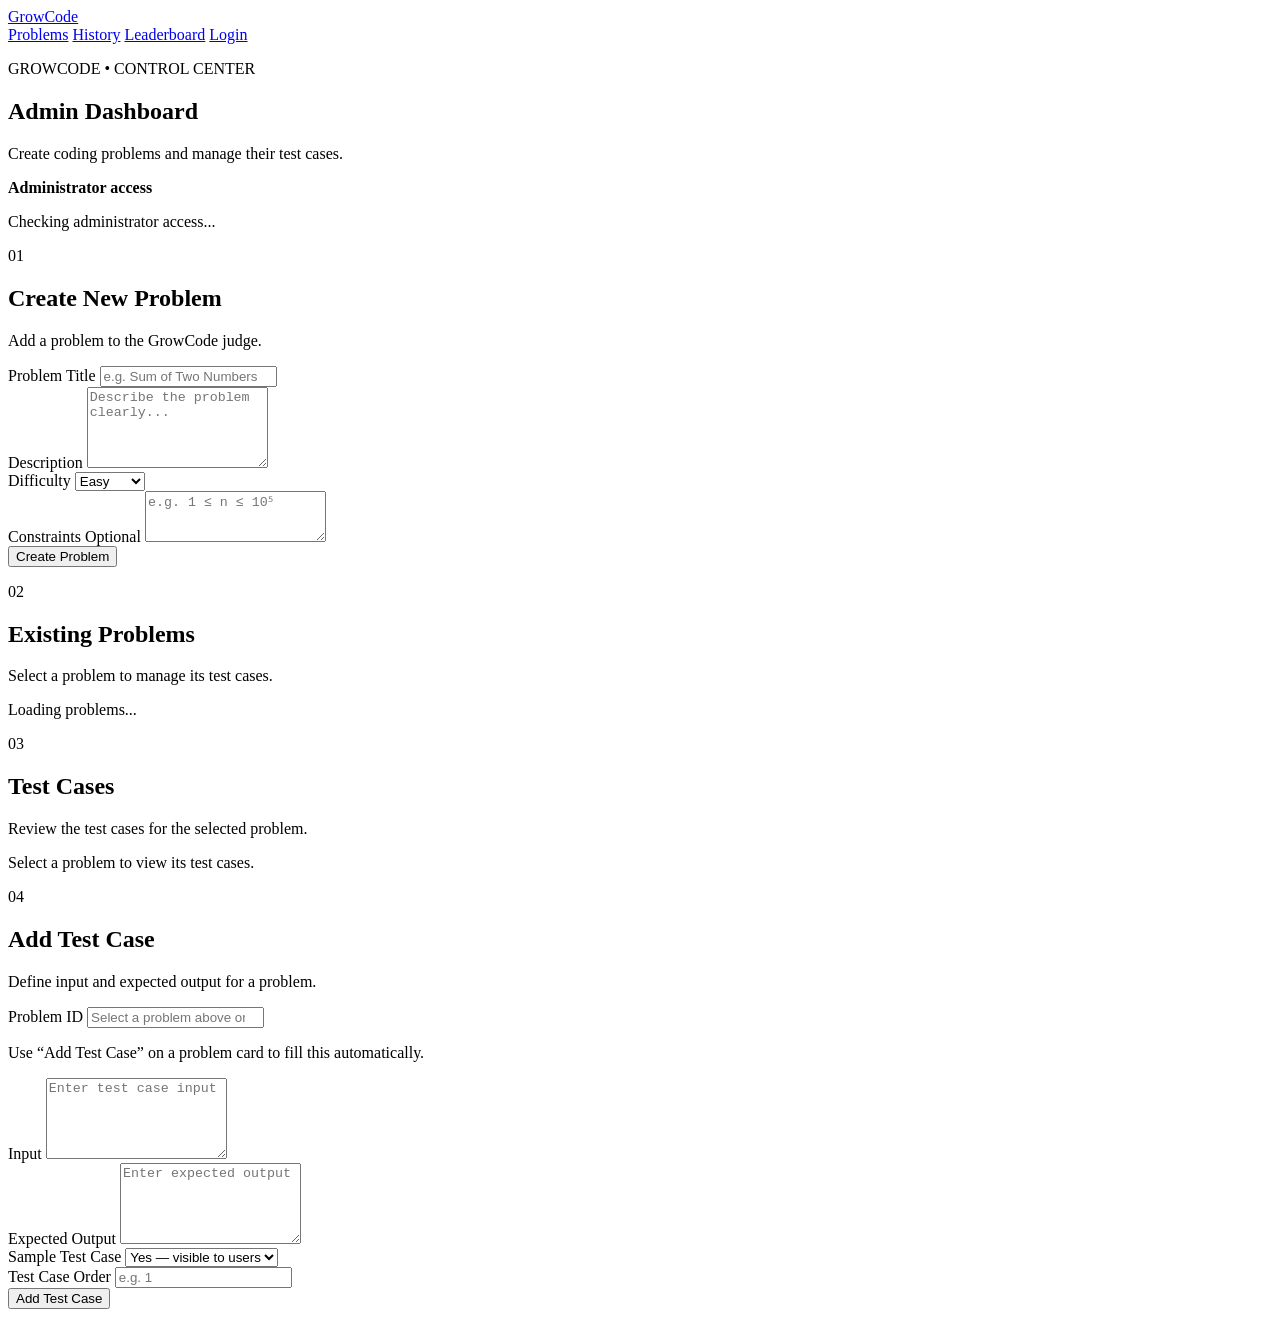
==== frontend/admin.html @ 70f72b7d "final update with improving functionalities" ====
<!DOCTYPE html>
<html lang="en">
<head>
    <meta charset="UTF-8">
    <meta name="viewport" content="width=device-width, initial-scale=1.0">
    <title>GrowCode Admin Panel</title>
    <link rel="stylesheet" href="/css/style.css">
</head>
<body class="admin-page">
    
    <header class="navbar">
        <a class="logo" href="/" aria-label="GrowCode home">GrowCode</a>

        <nav aria-label="Main navigation">
            <a href="/">Problems</a>
            <a href="/history.html">History</a>
            <a href="/leaderboard.html">Leaderboard</a>
            <a href="/admin.html" id="admin-link" aria-current="page" hidden>Admin</a>
            <a href="/register.html" id="register-link" hidden>Register</a>
            <a href="/login.html" id="auth-link">Login</a>
        </nav>
    </header>


    <main class="container admin-container">
        <section class="admin-hero">
            <div>
                <p class="admin-eyebrow">GROWCODE • CONTROL CENTER</p>
                <h1>Admin Dashboard</h1>
                <p class="admin-subtitle">Create coding problems and manage their test cases.</p>
            </div>
            <div id="admin-status" class="admin-status-card">
                <span class="admin-status-dot" aria-hidden="true"></span>
                <div>
                    <strong>Administrator access</strong>
                    <p id="admin-message" role="status" aria-live="polite">Checking administrator access...</p>
                </div>
            </div>
        </section>

        <section class="admin-section admin-panel">
            <div class="admin-section-heading">
                <div>
                    <span class="admin-step">01</span>
                    <h2>Create New Problem</h2>
                </div>
                <p>Add a problem to the GrowCode judge.</p>
            </div>

            <form id="problem-form" class="admin-form">
                <div class="admin-field admin-field-wide">
                    <label for="title">Problem Title</label>
                    <input type="text" id="title" name="title" placeholder="e.g. Sum of Two Numbers" required>
                </div>

                <div class="admin-field admin-field-wide">
                    <label for="description">Description</label>
                    <textarea id="description" name="description" placeholder="Describe the problem clearly..." rows="5" required></textarea>
                </div>

                <div class="admin-field">
                    <label for="difficulty">Difficulty</label>
                    <select id="difficulty" name="difficulty" required>
                        <option value="EASY">Easy</option>
                        <option value="MEDIUM">Medium</option>
                        <option value="HARD">Hard</option>
                    </select>
                </div>

                <div class="admin-field admin-field-wide">
                    <label for="constraints">Constraints <span class="optional-label">Optional</span></label>
                    <textarea id="constraints" name="constraints" placeholder="e.g. 1 ≤ n ≤ 10⁵" rows="3"></textarea>
                </div>

                <div class="admin-form-actions admin-field-wide">
                    <button type="submit" class="admin-button admin-button-primary">Create Problem</button>
                    <p id="problem-message" class="admin-feedback" role="status" aria-live="polite"></p>
                </div>
            </form>
        </section>

        <section class="admin-section admin-panel">
            <div class="admin-section-heading">
                <div>
                    <span class="admin-step">02</span>
                    <h2>Existing Problems</h2>
                </div>
                <p>Select a problem to manage its test cases.</p>
            </div>
            <div id="problem-list" class="admin-problem-list" aria-live="polite">
                <p class="admin-muted">Loading problems...</p>
            </div>
        </section>

        <section class="admin-section admin-panel">
            <div class="admin-section-heading">
                <div>
                    <span class="admin-step">03</span>
                    <h2>Test Cases</h2>
                </div>
                <p>Review the test cases for the selected problem.</p>
            </div>
            <div id="test-case-list" class="admin-test-case-list" aria-live="polite">
                <p class="admin-muted">Select a problem to view its test cases.</p>
            </div>
        </section>

        <section class="admin-section admin-panel">
            <div class="admin-section-heading">
                <div>
                    <span class="admin-step">04</span>
                    <h2>Add Test Case</h2>
                </div>
                <p>Define input and expected output for a problem.</p>
            </div>

            <form id="test-case-form" class="admin-form">
                <div class="admin-field admin-field-wide">
                    <label for="problem-id">Problem ID</label>
                    <input type="number" id="problem-id" name="problem_id" placeholder="Select a problem above or enter its ID" min="1" required>
                    <p class="admin-field-help">Use “Add Test Case” on a problem card to fill this automatically.</p>
                </div>

                <div class="admin-field">
                    <label for="input">Input</label>
                    <textarea id="input" name="input" placeholder="Enter test case input" rows="5"></textarea>
                </div>

                <div class="admin-field">
                    <label for="expected-output">Expected Output</label>
                    <textarea id="expected-output" name="expected_output" placeholder="Enter expected output" rows="5" required></textarea>
                </div>

                <div class="admin-field">
                    <label for="is-sample">Sample Test Case</label>
                    <select id="is-sample" name="is_sample">
                        <option value="true">Yes — visible to users</option>
                        <option value="false">No — hidden test</option>
                    </select>
                </div>

                <div class="admin-field">
                    <label for="order-no">Test Case Order</label>
                    <input type="number" id="order-no" name="order_no" placeholder="e.g. 1" min="1" required>
                </div>

                <div class="admin-form-actions admin-field-wide">
                    <button type="submit" class="admin-button admin-button-primary">Add Test Case</button>
                    <p id="test-case-message" class="admin-feedback" role="status" aria-live="polite"></p>
                </div>
            </form>
        </section>
    </main>

    <script src="/js/admin.js" defer></script>
    <script src="/js/auth.js" defer></script>
</body>
</html>
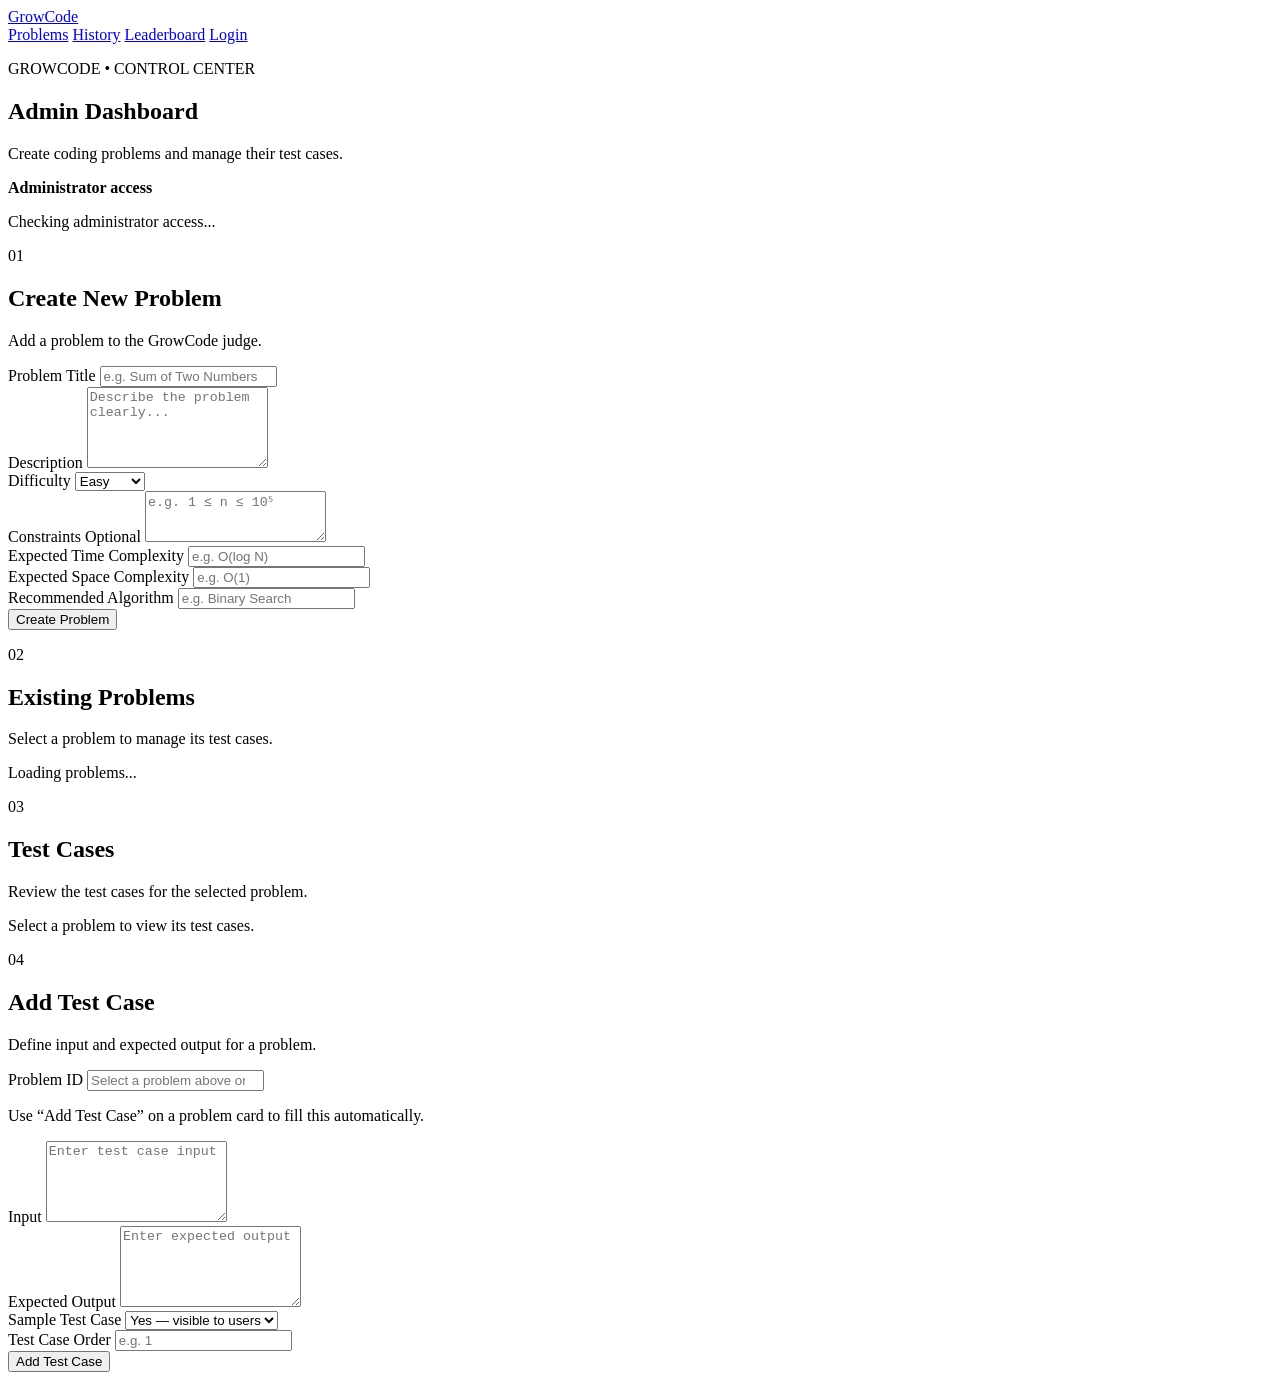
==== commit 48124670: "updated api call and time complexity management" ====
--- a/frontend/admin.html
+++ b/frontend/admin.html
@@ -70,6 +70,21 @@
                 <div class="admin-field admin-field-wide">
                     <label for="constraints">Constraints <span class="optional-label">Optional</span></label>
                     <textarea id="constraints" name="constraints" placeholder="e.g. 1 ≤ n ≤ 10⁵" rows="3"></textarea>
+                </div>
+
+                <div class="admin-field">
+                    <label for="expected-time-complexity">Expected Time Complexity</label>
+                    <input type="text" id="expected-time-complexity" name="expected_time_complexity" placeholder="e.g. O(log N)" required>
+                </div>
+
+                <div class="admin-field">
+                    <label for="expected-space-complexity">Expected Space Complexity</label>
+                    <input type="text" id="expected-space-complexity" name="expected_space_complexity" placeholder="e.g. O(1)" required>
+                </div>
+
+                <div class="admin-field admin-field-wide">
+                    <label for="recommended-algorithm">Recommended Algorithm</label>
+                    <input type="text" id="recommended-algorithm" name="recommended_algorithm" placeholder="e.g. Binary Search" required>
                 </div>
 
                 <div class="admin-form-actions admin-field-wide">
